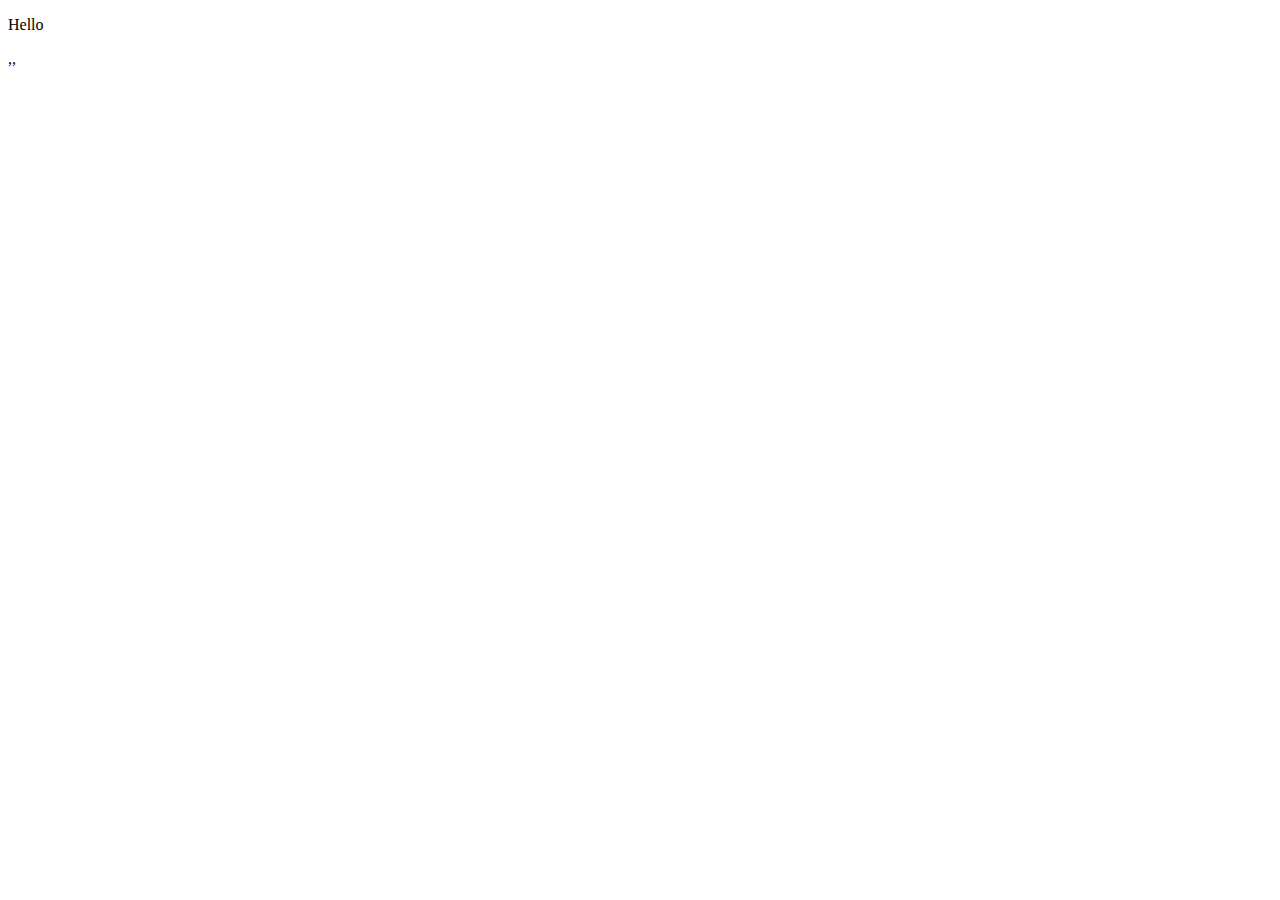
==== Lesson1/index.html @ c6ad15e1 "first" ====
<!DOCTYPE html>
<html lang="en">
<head>
    <meta charset="UTF-8">
    <meta http-equiv="X-UA-Compatible" content="IE=edge">
    <meta name="viewport" content="width=device-width, initial-scale=1.0">
    <title>Document</title>
</head>
<body>
    <p>Hello</p>
    <script src="js/script.js"></script>
</body>
</html>
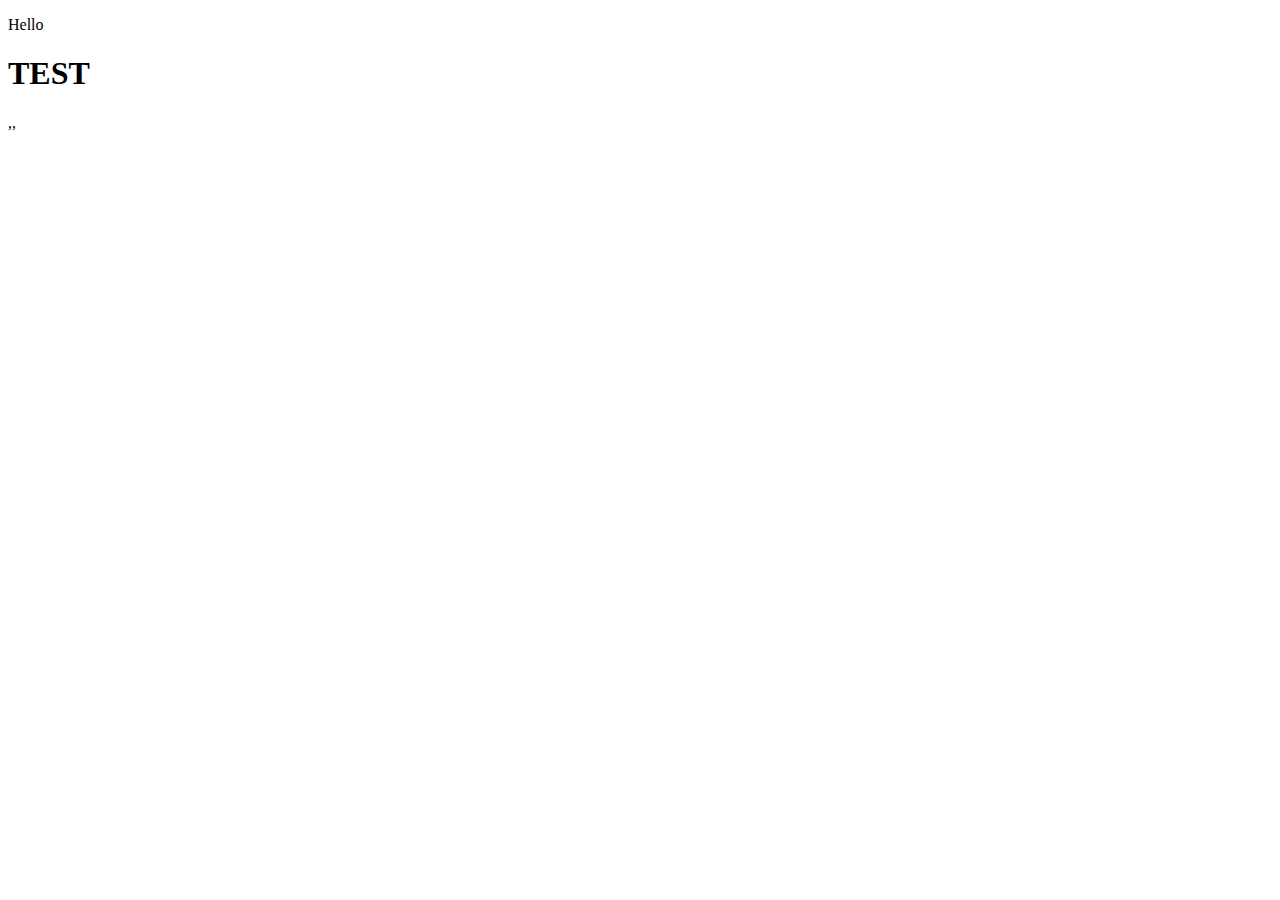
==== commit b6ab1bc0: "mod1" ====
--- a/Lesson1/index.html
+++ b/Lesson1/index.html
@@ -8,6 +8,7 @@
 </head>
 <body>
     <p>Hello</p>
+    <h1>TEST</h1>
     <script src="js/script.js"></script>
 </body>
 </html>